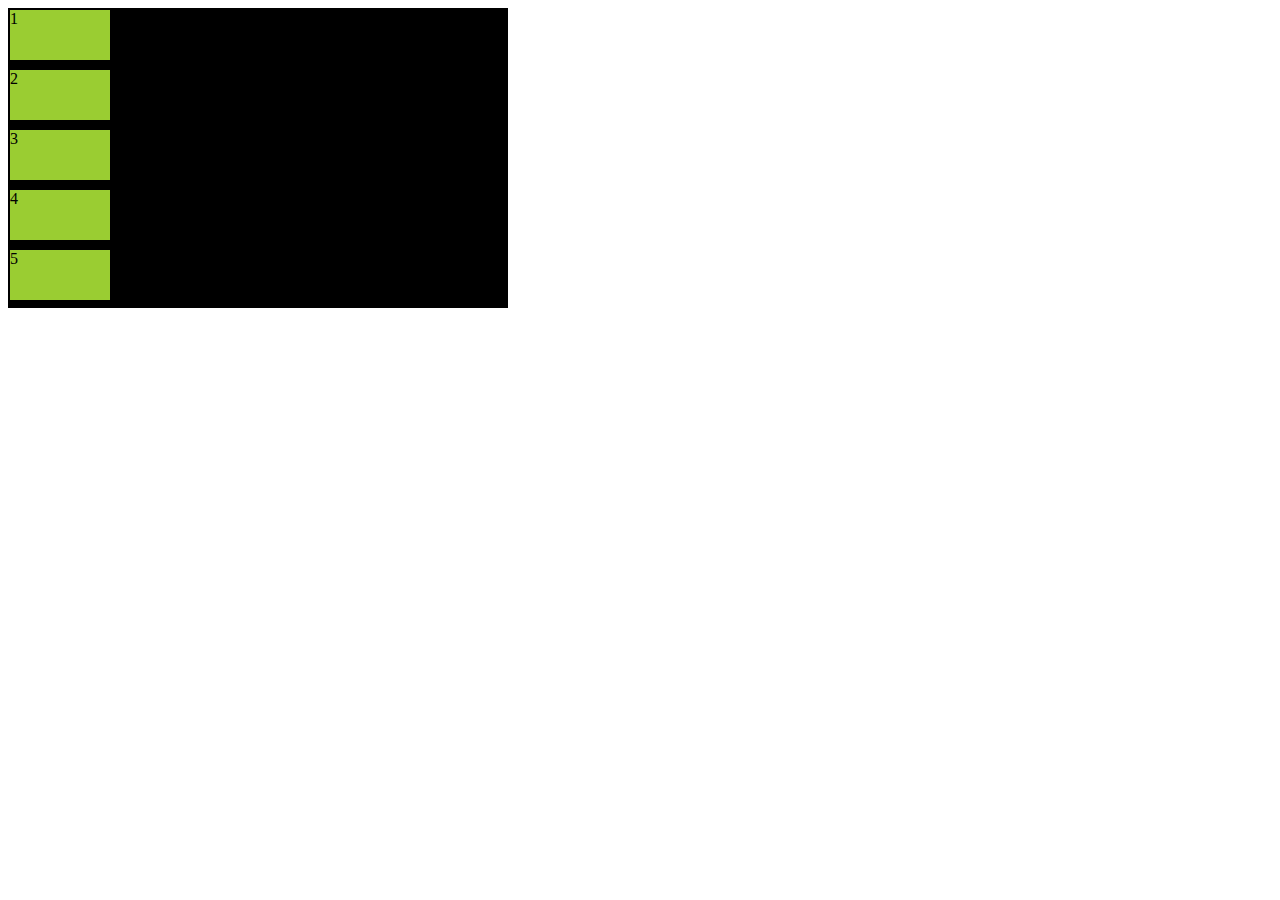
==== grid.html @ 8cc2083d "added flex and grid" ====
<!DOCTYPE html>
<html lang="en">
<head>
    <meta charset="UTF-8">
    <meta name="viewport" content="width=device-width, initial-scale=1.0">
    <title>grid</title>
    <link rel="stylesheet" href="gridstyle.css">
</head>
<body>
    <div class="container">
        <div class="item">1</div>
        <div class="item">2</div>
        <div class="item">3</div>
        <div class="item">4</div>
        <div class="item">5</div>
    </div>
</body>
</html>
---- gridstyle.css ----
.container{
    height: 300px;
    width: 500px;
    background-color: black;
    display: grid;
}
.item{
    height: 50px;
    width: 100px;
    background-color: yellowgreen;
    border: 2px solid black;
}
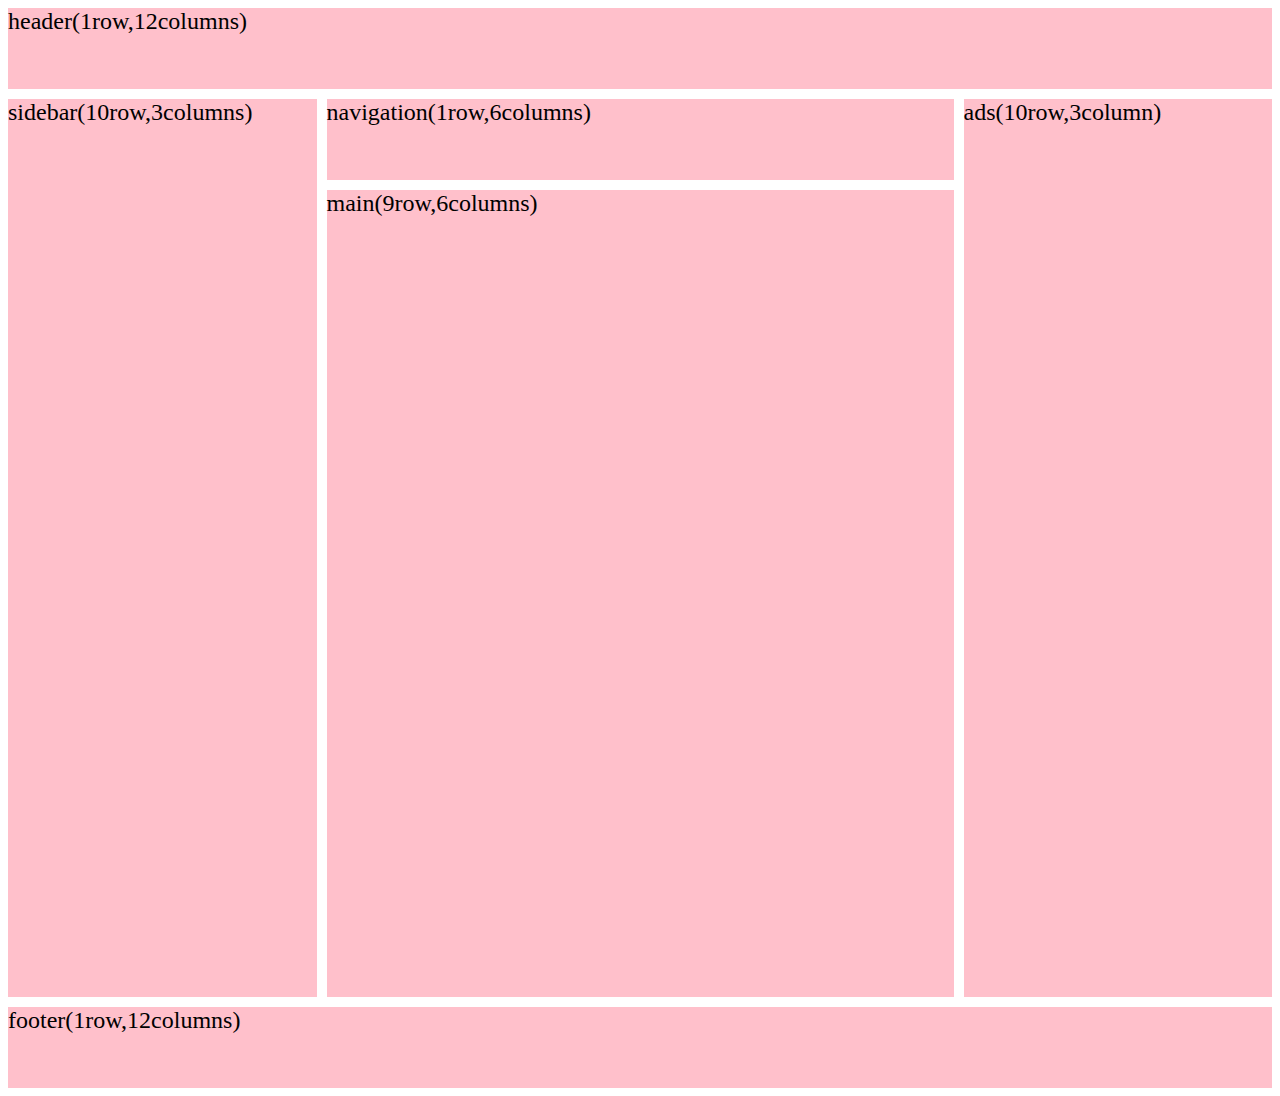
==== commit 2c6309b5: "added new files" ====
--- a/grid.html
+++ b/grid.html
@@ -7,12 +7,15 @@
     <link rel="stylesheet" href="gridstyle.css">
 </head>
 <body>
-    <div class="container">
-        <div class="item">1</div>
-        <div class="item">2</div>
-        <div class="item">3</div>
-        <div class="item">4</div>
-        <div class="item">5</div>
+    <div id="container">
+    <div class="header">header(1row,12columns)</div> 
+    <div class="sidebar">sidebar(10row,3columns)</div> 
+    <div class="navigation">navigation(1row,6columns)</div> 
+    <div class="ads">ads(10row,3column)</div>
+    <div class="main">main(9row,6columns)</div>  
+    <div class="footer">footer(1row,12columns)</div>
     </div>
+   
+    
 </body>
 </html>--- a/gridstyle.css
+++ b/gridstyle.css
@@ -1,12 +1,50 @@
-.container{
+/* .container{
     height: 300px;
     width: 500px;
-    background-color: black;
+    background-color: yellow;
     display: grid;
+    grid-template-rows: 100px 100px 100px 100px 100px;
+    grid-template-columns: 100px 100px 100px;
+    grid-template-rows: repeat(3,1fr);
+    grid-template-columns: repeat(4,1fr);
 }
 .item{
-    height: 50px;
+    height: 300px;
     width: 100px;
     background-color: yellowgreen;
     border: 2px solid black;
-}+} */
+#container {
+    /* margin: 0;
+    padding: 0; */
+    height: 1080px;
+    display: grid;
+    grid-template-columns: repeat(12, 1fr);
+    grid-template-rows: repeat(12, 1fr);
+    grid-gap: 10px;
+    }
+    #container div {
+    background-color: pink;
+    font-size: 1.5rem;
+    }
+    .header {
+    grid-column: 1 / span 12;
+    }
+    .sidebar {
+    grid-column: 1 / span 3;
+    grid-row: 2 / span 10;
+    }
+    .navigation {
+    grid-column: 4 / span 6;
+    }
+    .ads {
+    grid-column: 10 / span 3;
+    grid-row: 2 / span 10;
+    }
+    .main {
+    grid-column: 4 / span 6;
+    grid-row: 3 / span 9;
+    }
+    .footer {
+    grid-column: 1 / span 12;
+    }
